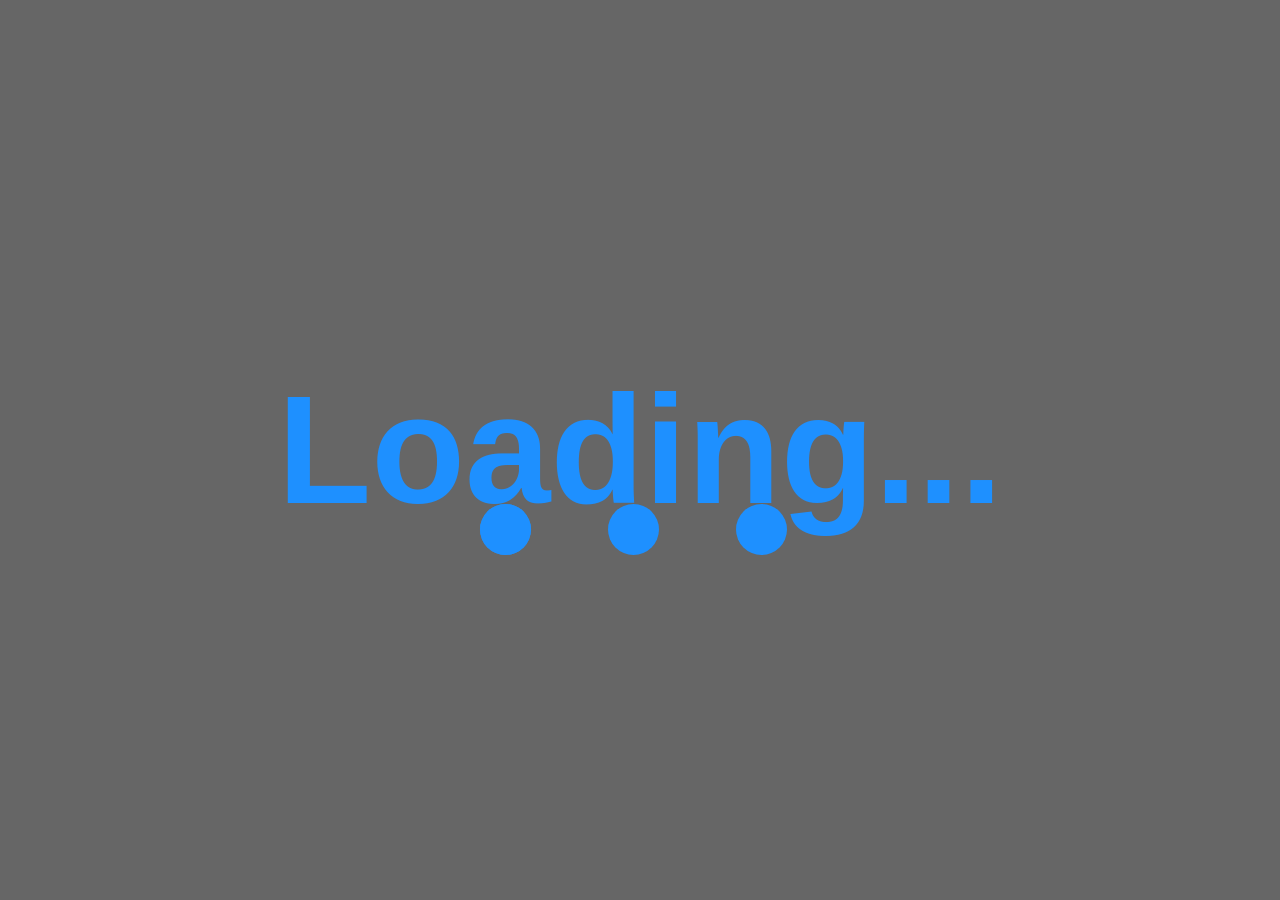
==== instructions.html @ 1949ffd4 "Add files via upload" ====
<!DOCTYPE html>
<html>

<head>
    <title>Instructions</title>
    <meta charset="UTF-8">
    <meta name='viewport' content='initial-scale=1, maximum-scale=1, user-scalable=0'>

    <script src="mapping_key_to_subId.js"></script>
    <script src="settings.js"></script>
    <script src="helpers.js"></script>
    <script src="logic.js"></script>
    <script src="data_submition_worker.js"></script>

    <script src="jspsych-6.1.0/jspsych.js"></script>
    <script src="jspsych-6.1.0/plugins/jspsych-html-button-response.js"></script>
    <script src="jspsych-6.1.0/plugins/jspsych-html-button-response-and-feedback_Rani.js"></script>
    <script src="jspsych-6.1.0/plugins/jspsych-instructions.js"></script>
    <script src="jspsych-6.1.0/plugins/jspsych-external-html.js"></script>
    <script src="jspsych-6.1.0/plugins/jspsych-call-function.js"></script>
    <script src="jspsych-6.1.0/plugins/jspsych-html-keyboard-response.js"></script>
    <link href="jspsych-6.1.0/css/jspsych.css" rel="stylesheet" type="text/css">
    </link>

    <link rel="stylesheet" type="text/css" href="style.css">
    <link rel="icon" type="image/png" sizes="192x192" href="icons/android-icon-192x192.png">
    <link rel="icon" type="image/png" sizes="32x32" href="icons/favicon-32x32.png">
    <link rel="icon" type="image/png" sizes="96x96" href="icons/favicon-96x96.png">
    <link rel="icon" type="image/png" sizes="16x16" href="icons/favicon-16x16.png">
</head>

<body class="bg_instructions">
    <!-- Loading Screen -->
    <div id="app_will_load_soon" class="centered appIsLoading">
        <h1>Loading...</h1>
    </div>
    <div id="loading_animation">
        <div class="lds-ellipsis">
            <div></div>
            <div></div>
            <div></div>
            <div></div>
        </div>
    </div>
</body>
<script src="handle_events.js"></script>
<script src="instructions.js"></script>

</html>
---- jspsych-6.1.0/css/jspsych.css ----
/*
 * CSS for jsPsych experiments.
 *
 * This stylesheet provides minimal styling to make jsPsych
 * experiments look polished without any additional styles.
 */

 @import url(https://fonts.googleapis.com/css?family=Open+Sans:400italic,700italic,400,700);

/* Container holding jsPsych content */

 .jspsych-display-element {
   display: flex;
   flex-direction: column;
   overflow-y: auto;
 }

 .jspsych-display-element:focus {
   outline: none;
 }

 .jspsych-content-wrapper {
   display: flex;
   margin: auto;
   flex: 1 1 100%;
   width: 100%;
 }

 .jspsych-content {
   max-width: 95%; /* this is mainly an IE 10-11 fix */
   text-align: center;
   margin: auto; /* this is for overflowing content */
 }

 .jspsych-top {
   align-items: flex-start;
 }

 .jspsych-middle {
   align-items: center;
 }

/* fonts and type */

.jspsych-display-element {
  font-family: 'Open Sans', 'Arial', sans-serif;
  font-size: 18px;
  line-height: 1.6em;
}

/* Form elements like input fields and buttons */

.jspsych-display-element input[type="text"] {
  font-family: 'Open Sans', 'Arial', sans-serif;
  font-size: 14px;
}

/* borrowing Bootstrap style for btn elements, but combining styles a bit */
.jspsych-btn {
  display: inline-block;
  padding: 6px 12px;
  margin: 0px;
  font-size: 14px;
  font-weight: 400;
  font-family: 'Open Sans', 'Arial', sans-serif;
  cursor: pointer;
  line-height: 1.4;
  text-align: center;
  white-space: nowrap;
  vertical-align: middle;
  background-image: none;
  border: 1px solid transparent;
  border-radius: 4px;
  color: #333;
  background-color: #fff;
  border-color: #ccc;
}

.jspsych-btn:hover {
  background-color: #ddd;
  border-color: #aaa;
}

.jspsych-btn:disabled {
  background-color: #eee;
  color: #aaa;
  border-color: #ccc;
  cursor: not-allowed;
}

/* jsPsych progress bar */

#jspsych-progressbar-container {
  color: #555;
  border-bottom: 1px solid #dedede;
  background-color: #f9f9f9;
  margin-bottom: 1em;
  text-align: center;
  padding: 8px 0px;
  width: 100%;
  line-height: 1em;
}
#jspsych-progressbar-container span {
  font-size: 14px;
  padding-right: 14px;
}
#jspsych-progressbar-outer {
  background-color: #eee;
  width: 50%;
  margin: auto;
  height: 14px;
  display: inline-block;
  vertical-align: middle;
  box-shadow: inset 0 1px 2px rgba(0,0,0,0.1);
}
#jspsych-progressbar-inner {
  background-color: #aaa;
  width: 0%;
  height: 100%;
}

/* Control appearance of jsPsych.data.displayData() */
#jspsych-data-display {
  text-align: left;
}
---- style.css ----
html {
  font-family: Arial, Helvetica, sans-serif;
}

body {
  position: fixed;
  top: 0;
  left: 0;
  bottom: 0;
  right: 0;
  width: 100%;
  height: 100%;
  border: none;
  margin: 0;
  padding: 0;
  overflow: hidden;
  z-index: 999999;

  touch-action: none;

  -webkit-touch-callout: none;
  /* iOS Safari */
  -webkit-user-select: none;
  /* Safari */
  -khtml-user-select: none;
  /* Konqueror HTML */
  -moz-user-select: none;
  /* Old versions of Firefox */
  -ms-user-select: none;
  /* Internet Explorer/Edge */
  user-select: none;
  /* Non-prefixed version, currently supported by Chrome, Edge, Opera and Firefox */
}

.bgApp {
  background-color: #666666ff;
  background-size: 100vw 100vh;
}

.full_bg_image {
  position: fixed;
  width: 100vw;
  height: 100vh;
  top: 50%;
  left: 50%;
  transform: translate(-50%, -50%);
  z-index: -100;
}

.error_message_screen {
  position: absolute;
  background-color: black;
  width: 100vw;
  height: 100vh;
  top: 50%;
  left: 50%;
  transform: translate(-50%, -50%);
  z-index: 9999;
}

.error_message {
  width: 90%;
  font-size: 5vw;
  color: white;
}

#installation_guide {
  position: absolute;
  margin: 0;
  width: 100%;
  height: 100%;
  z-index: 999;
}

#instructions_iframe {
  position: fixed;
  top: 0;
  left: 0;
  bottom: 0;
  right: 0;
  width: 100%;
  height: 100%;
  border: none;
  margin: 0;
  padding: 0;
  overflow: hidden;
  z-index: 999999;

  touch-action: none;

  -webkit-touch-callout: none;
  /* iOS Safari */
  -webkit-user-select: none;
  /* Safari */
  -khtml-user-select: none;
  /* Konqueror HTML */
  -moz-user-select: none;
  /* Old versions of Firefox */
  -ms-user-select: none;
  /* Internet Explorer/Edge */
  user-select: none;
  /* Non-prefixed version, currently supported by Chrome, Edge, Opera and Firefox */
}

/*                     APP LOADING                      */
/* ---------------------------------------------------- */

.lds-ellipsis {
  /* adapted from https://loading.io/css/ ; they have a license for a free use of it */
  display: inline-block;
  position: fixed;
  left: 27.5vw;
}

.lds-ellipsis div {
  position: absolute;
  top: 56vh;
  width: 4vw;
  height: 4vw;
  border-radius: 50%;
  background: dodgerblue;
  animation-timing-function: cubic-bezier(0, 1, 1, 0);
}

.lds-ellipsis div:nth-child(1) {
  left: 10vw;
  animation: lds-ellipsis1 0.6s infinite;
}

.lds-ellipsis div:nth-child(2) {
  left: 10vw;
  animation: lds-ellipsis2 0.6s infinite;
}

.lds-ellipsis div:nth-child(3) {
  left: 20vw;
  animation: lds-ellipsis2 0.6s infinite;
}

.lds-ellipsis div:nth-child(4) {
  left: 30vw;
  animation: lds-ellipsis3 0.6s infinite;
}

@keyframes lds-ellipsis1 {
  0% {
    transform: scale(0);
  }

  100% {
    transform: scale(1);
  }
}

@keyframes lds-ellipsis3 {
  0% {
    transform: scale(1);
  }

  100% {
    transform: scale(0);
  }
}

@keyframes lds-ellipsis2 {
  0% {
    transform: translate(0, 0);
  }

  100% {
    transform: translate(10vw, 0);
  }
}

.appIsLoading {
  position: absolute;
  top: 50vh;
  transform: translate(-50%, -50%);

  animation-duration: 1s;
  animation-iteration-count: infinite;
  animation-direction: alternate;
  animation-fill-mode: forwards;
  animation-name: alternate_appear_disappear;
}

@keyframes alternate_appear_disappear {
  0% {
    opacity: 0
  }

  100% {
    opacity: 1
  }
}

/* ---------------------------------------------------- */

#spaceship {
  position: fixed;
  top: 50vh;
  left: 0vw;
  transform: translate(-50%, -50%);
  width: 50vw;
  height: auto;
  z-index: 2;
  animation-duration: 0.8s;
  animation-iteration-count: 1;
  animation-direction: normal;
  animation-fill-mode: forwards;
  animation-name: landing;
}

@keyframes landing {
  0% {
    width: 50vw;
    left: 0vw;
    z-index: 2
  }

  100% {
    width: 35vw;
    left: 25vw;
    z-index: 1
  }
}

.ice {
  position: absolute;
  left: 0;
  right: 0;
  top: 0;
  width: 100vw;
  height: 100vh;

  animation-name: ice_animation;
  animation-duration: 0.5s;
  animation-iteration-count: 1;
  animation-direction: normal;
  animation-fill-mode: forwards;
}

@keyframes ice_animation {
  0% {
    padding: 0px 0px 0px 0px;
    opacity: 0.0;
  }

  100% {
    padding: 0px 0px 0px 0px;
    opacity: 0.2;
  }
}

@keyframes ice_breaking {

  /* called inside app.js */
  0% {
    padding: 0px 0px 0px 0px;
    opacity: 0.2;
  }

  100% {
    padding: 0px 0px 0px 0px;
    opacity: 0.0;
  }
}

#ice_upper {
  clip: rect(0, 100vw, 50vh, 0);
}

#ice_lower {
  clip: rect(50vh, 100vw, 100vh, 0);
}

.hidden {
  display: none;
}

.split {
  position: absolute;
  left: 0;
  right: 0;
}

.upper {
  top: 0;
  height: 49.9vh;
  z-index: 2;
}

.lower {
  bottom: 0;
  height: 49.9vh;
  z-index: 3;
}

.blinkable:after {
  content: "";
  display: block;
  position: absolute;
  height: 100%;
  width: 100%;
  background: #FFFFFF;
  opacity: 0;
  transition-property: opacity;
  transition-duration: 0.5s;
}

.blinkable:active:after {
  opacity: 0.6;
}

.upper.separate {
  border-bottom-style: solid;
  border-bottom-width: 0.3vh;
}

.lower.separate {
  border-top-style: solid;
  border-top-width: 0.3vh;
}

/* If you want the content centered horizontally and vertically */
.centered {
  position: absolute;
  top: 50%;
  left: 50%;
  transform: translate(-50%, -50%);
  text-align: center;
}

.centered-vertically {
  position: absolute;
  top: 50%;
  transform: translateY(-50%);
}

.cost_indicator {
  position: absolute;
  top: 12%;
  right: 5%;
  transform: translate(-50%, -50%);
  text-align: center;
  color: red;
  font-size: 15vw;
}

.goUp {
  position: absolute;
  animation-name: goUp_animation;
  /*animation-duration: 1s;*/
  animation-iteration-count: 1;
  animation-direction: normal;
  animation-fill-mode: forwards;
}

@keyframes goUp_animation {
  0% {
    top: 20vh;
    opacity: 1.0;
  }

  100% {
    top: 10vh;
    opacity: 0.0;
  }
}

.waiting_for_outcome_gif {
  opacity: 0;
  position: absolute;
  width: 75%;
  height: auto;
  top: 50%;
  left: 40%;
  transform: translate(-50%, -50%);
  text-align: center;
}

#lottery {
  animation-name: lottery_entry;
  /*animation-duration: 3.5s;*/
  animation-iteration-count: 1;
  animation-direction: normal;
  animation-fill-mode: forwards;
}

@keyframes lottery_entry {
  0% {
    padding: 0px 0px 0px 0px;
    opacity: 0.0;
  }

  30% {
    padding: 0px 0px 0px 0px;
    opacity: 1.0;
  }

  90% {
    padding: 0px 0px 0px 0px;
    opacity: 1.0;
  }

  100% {
    padding: 0px 0px 0px 0px;
    opacity: 0.0;
  }
}

.outcome_image {
  position: absolute;
  width: 35vw;
  height: auto;
  top: 50%;
  left: 50%;
  transform: translate(-50%, -50%);
}

.goUpOutcomeImage {
  position: absolute;
  animation-name: goUpOutcome_animation;
  /*animation-duration: 2s;*/
  animation-iteration-count: 1;
  animation-direction: normal;
  animation-fill-mode: forwards;
}

@keyframes goUpOutcome_animation {
  0% {
    padding: 0px 0px 0% 0px;
    opacity: 0.0;
  }

  100% {
    padding: 0px 0px 20% 0px;
    opacity: 1.0;
  }
}

#superimposed_outcome_sum {
  position: absolute;
  font-size: 6vw;
  top: 50%;
  /* Adjust this value to move the positioned div up and down */
  left: 50%;
  /*background: rgba(0, 0, 0, 0.8);*/
  color: rgb(240, 240, 240);
  text-shadow: -1px 0 grey, 0 1px grey, 1px 0 grey, 0 -1px grey;
}

.outcome_text {
  position: absolute;
  top: 57%;
  left: 50%;
  transform: translate(-50%, -50%);
  text-align: center;
  white-space: nowrap;
  font-size: 7.1vw;
}

.appearSlowlyOutcomeText {
  position: absolute;
  animation-name: appearSlowlyText_animation;
  /*animation-duration: 2s;*/
  animation-iteration-count: 1;
  animation-direction: normal;
  animation-fill-mode: forwards;
}

@keyframes appearSlowlyText_animation {
  0% {
    opacity: 0.0;
  }

  50% {
    opacity: 0.0;
  }

  100% {
    opacity: 1.0;
  }
}

.goodByeMessage {
  position: absolute;
  top: 83%;
  left: 50%;
  transform: translate(-50%, -50%);
  text-align: center;

  animation-name: appearSlowlyText_animation;
  animation-duration: 1s;
  animation-iteration-count: 1;
  animation-direction: normal;
  animation-fill-mode: forwards;
}

#cover {
  top: 50vh;
  left: 57vw;
  width: 85vw;
  height: 35vh;
  z-index: 1;
}


/*
.disappear-left {
  animation-name: disappear_left_animation;
  animation-fill-mode: forwards;
  animation-duration: 2s;
  animation-iteration-count: 1;
  animation-direction: normal;  
}
@keyframes disappear_left_animation {
  from { padding: 0px 0px 0px 0px; opacity: 100%; }
  to { padding: 0px 100% 0px 0px; opacity: 30% }
}
*/

.stretched {
  position: absolute;
}

.stretched.horizontal {
  width: 100%;
}

.stretched.vertical {
  height: 100%;
}

/* Style the image inside the centered container, if needed */
.centered img {
  width: 100%;
  border-radius: 50%;
}

h1 {
  color: dodgerblue;
  font-size: 12vw;
}

.jspsych-html-button-response-button button {
  font-size: 4rem;
}

.most_in_front {
  position: absolute;
  z-index: 100;
}

.text_box {
  box-sizing: border-box;
  width: 70vw;
  line-height: 5vw;
  text-align: center;

  border: 0.5vw solid rgb(100, 100, 100);
  background-color: rgba(220, 220, 220, 0.75);
  border-radius: 15px;
}

.goodByeMessageTextSize {
  line-height: 5vw;
  display: inline-block;
  vertical-align: middle;
  font-size: 6vw;

  animation-duration: 1s;
  animation-iteration-count: infinite;
  animation-direction: alternate;
  animation-fill-mode: forwards;
  animation-name: alternate_appear_disappear;
}

/*                     FOR INSTRUCTIONS                  */
/* ----------------------------------------------------- */

.bg_instructions {
  background-color: #666666ff;
  background-size: 100vw 100vh;
  background-repeat: no-repeat;
  overscroll-behavior: none;
}

#instructionsButtons {
  position: relative;
  display: block;
  top: 49.5vh;
  left: 50%;
  transform: translate(-50%, -50%);
  width: 28vw;
  height: 5.5vh;
  margin-right: 12vw;
  margin-left: auto;

  background-color: rgba(200, 200, 200, 0.7);
  border: 0.5vw solid rgb(50, 50, 50);
  color: rgb(50, 50, 50);
  text-align: center;
  font-size: 4.2vw;
  transition-duration: 0.4s;
  border-radius: 25px;
  outline: none;
  z-index: 999;
}

#instructionsButtons:active {
  background-color: #555555;
  color: white;
}

#post_test_msg {
  font-size: 5vw;
  padding: 6vw;
  line-height: normal;
}

#post_instructions_test_image {
  width: 70vw;
  height: auto;
  border-radius: 3vw;
}

#jspsych-instructions-next {
  background-color: rgba(200, 200, 200, 0.7);
  border: 1vw solid rgb(50, 50, 50);
  color: rgb(50, 50, 50);
  font-size: 6vw;
  border-radius: 40px;
  outline: none;
}

#jspsych-instructions-next:active {
  background-color: #555555;
  color: white;
}

/* Instructions Tests stuff: */
#test_question_text {
  font-size: 7vw;
  line-height: normal;
  margin-bottom: 5vh;
}

#multipleChoiceQuestionsButtons {
  position: relative;
  background-color: rgb(230, 230, 230);
  width: 90vw;
  border: 0.3vw solid rgb(50, 50, 50);
  color: rgb(50, 50, 50);
  font-size: 5vw;
  text-align: left;
  border-radius: 15px;
  margin: 1vh;
  padding: 1.5vh;
  outline: none;
}

#multipleChoiceQuestionsButtons:active {
  background-color: #555555;
  color: white;
}

.correctAnswerBlink {
  animation-duration: 0.5s;
  animation-iteration-count: infinite;
  animation-direction: alternate;
  animation-fill-mode: forwards;
  animation-name: alternate_appear_disappear;
}

/*                   EMBEDDED DEMO STUFF                 */
/* ----------------------------------------------------- */
/* TEMP TEMP TEMP maybe take stuff from here
.demoTextBox {
  position: absolute;
  /*align-items: center;*-/
  background-color: rgb(225, 229, 235);
  top: 14vh;
  left: 50%;
  transform: translate(-50%, -50%);
  width: 80vw;
  border-radius: 35px;
  border: 0.8vw solid rgb(50,50,50);

  animation-duration: 1.5s;
  animation-iteration-count: 1;
  animation-direction: normal;
  animation-fill-mode: forwards;
  animation-name: spreading;
}
@keyframes spreading {
  0%   { width: 0; max-height: 0 } /* top right bottom left *-/
  50%  { width: 80vw; max-height: 0 }
  100%  { width: 80vw; max-height: 20vh }
}
 TEMP TEMP TEMP */

.demoTextBox {
  position: absolute;
  background-color: rgb(225, 229, 235);
  top: 14vh;
  left: 50%;
  transform: translate(-50%, -50%);
  border-radius: 17.5px;
  border: 0.8vw solid rgb(50, 50, 50);

  animation-duration: 1.5s;
  animation-iteration-count: 1;
  animation-direction: normal;
  animation-fill-mode: forwards;
  animation-name: spreading;
}

@keyframes spreading {
  0% {
    width: 0;
    height: 0
  }

  /* top right bottom left */
  50% {
    width: 92vw;
    max-height: 0
  }

  100% {
    width: 92vw;
    max-height: 23vh
  }
}

.demoText {
  padding-left: 2vw;
  padding-right: 2vw;
  line-height: normal;
  text-align: center;
  color: black;
  font-size: 3.5vw;

  animation-duration: 1s;
  animation-iteration-count: 1;
  animation-direction: normal;
  animation-timing-function: steps(100, end);
  animation-fill-mode: forwards;
  animation-name: appearGradually;
  animation-delay: 1s;
  opacity: 0;
}

@keyframes appearGradually {
  0% {
    opacity: 0.0
  }

  100% {
    opacity: 1.0
  }
}

/* draw a smartphone screen */
.bigRectangle {
  position: absolute;
  top: 62%;
  left: 50%;
  transform: translate(-50%, -50%);
  width: 70vw;
  height: 70vh;
  border: 0.5vw solid rgb(100, 100, 100);
  border-radius: 5vw;
}

.appInBigRectangle {
  position: absolute;
  top: 58%;
  left: 50%;
  transform: translate(-50%, -50%);
  width: 70vw;
  height: 62.25%;
  border: 0.5vw solid rgb(100, 100, 100);
  border-top-left-radius: 5vw;
  border-top-right-radius: 5vw;
}

#simulatedSmartphoneButtonArea {
  position: absolute;
  left: 50%;
  top: 93%;
  background-color: rgba(150, 150, 150, 0.1);
  height: 8%;
  width: 70%;
  z-index: 0;
  transform: translate(-50%, -50%);
  border-bottom-left-radius: 5vw;
  border-bottom-right-radius: 5vw;
  border-top: 0.5vw solid rgb(100, 100, 100);
}

.appLine {
  text-align: center;
  margin: 0;
}

.smallRectangle {
  display: inline-block;
  width: 12vw;
  height: 6.5vh;
  margin-left: 1.7vw;
  margin-right: 1.7vw;
  margin-top: 1.8vh;
  margin-bottom: 1.8vh;
  border: 0.5vw solid transparent;
  background-color: rgba(200, 200, 200, 0.35);
  overflow: hidden;
  border-radius: 7.5px;
}

.appIconSpecifics {
  display: inline-block;
  width: 13vw;
  height: calc(6.5vh + 1vw);
  margin-left: 1.7vw;
  margin-right: 1.7vw;
  margin-top: 1.8vh;
  margin-bottom: 1.8vh;
  overflow: hidden;
  border-radius: 7.5px;
}

#dotContainerElement {
  text-align: center;
  margin: 0;
}

.dot {
  display: inline-block;
  height: 1vh;
  width: 1vh;
  margin-left: 1vw;
  margin-right: 1vw;
  margin-top: 1vh;
  margin-bottom: 1vh;
  background-color: rgba(200, 200, 200, 0.7);
  border-radius: 50%;
}

.demoButton {
  position: absolute;
  top: 92.5%;
  left: 50%;
  transform: translate(-50%, -50%);
  width: 20vw;
  height: 5vh;

  background-color: rgba(200, 200, 200, 0.4);
  border: 1vw solid rgba(85, 85, 85, 1);
  color: black;
  padding: 16px 32px;
  text-align: center;
  text-decoration: none;
  font-size: 3vw;
  margin: 4px 2px;
  transition-duration: 0.4s;
  border-radius: 50px;
  outline: none;
  z-index: 999;

  animation-duration: 0.3s;
  animation-fill-mode: forwards;
  animation-name: appearGradually;
}

.demoButton:active {
  background-color: rgba(85, 85, 85, 1);
  color: white;
}

.loadButton {
  position: absolute;
  background-color: transparent;
  border-radius: 7.5px;
  outline: none;
  border-width: 0;
}

.loadButton:active {
  background-color: rgba(255, 255, 255, 0.3);
}

.appClose {
  position: absolute;
  animation-name: appClose_animation;
  animation-duration: 0.3s;
  animation-iteration-count: 1;
  animation-direction: normal;
  animation-fill-mode: forwards;
}

@keyframes appClose_animation {
  0% {
    padding: 0px 0px 0px 0px;
    opacity: 1.0;
  }

  100% {
    padding: 0px 0px 20% 0px;
    opacity: 0.0;
    width: 12vw;
    height: 6vh;
    top: 74.5%;
    left: 58%;
    border: none;
    border-radius: 15px;
  }
}

.appOpen {
  position: absolute;
  animation-name: appOpen_animation;
  animation-duration: 0.3s;
  animation-iteration-count: 1;
  animation-direction: reverse;
  animation-fill-mode: forwards;
}

@keyframes appOpen_animation {
  0% {
    padding: 0px 0px 0px 0px;
    opacity: 1.0;
  }

  100% {
    padding: 0px 0px 20% 0px;
    opacity: 0.0;
    width: 12vw;
    height: 6vh;
    top: 74.5%;
    left: 58%;
    border: none;
    border-radius: 15px;
  }
}

/* ----------------------------------------------------- */


.disabled {
  pointer-events: none;
}

#repeatOrContinueButtons {
  position: relative;
  width: 40vw;
  background-color: rgba(200, 200, 200, 0.7);
  border: 1vw solid rgb(50, 50, 50);
  color: rgb(50, 50, 50);
  font-size: 5vw;
  border-radius: 30px;
  outline: none;
}

#repeatOrContinueButtons:active {
  background-color: #555555;
  color: white;
}

#repeatOrContinueText {
  position: relative;
  padding: 3vw;
  line-height: normal;
  font-size: 5.5vw;
}


/*                    DIALOG BOX STUFF                   */
/* ----------------------------------------------------- */

.dialog {
  width: 80%;
  min-height: 10%;
  border-radius: 5vw;
  background: rgb(200, 200, 200);
  z-index: 999;
}

.dialog_text {
  margin-bottom: 2vh;
  font-size: 5vw;
  padding-left: 4vw;
  padding-right: 4vw;
}

#dialog_msg {
  margin-top: 2.5vh;
}

.dialog input {
  font-size: 5vw;
  /*margin-top: 1vh;*/
  margin-bottom: 1vh;
}

.dialog button {
  border-width: 1px;
  background: rgb(200, 200, 200);
  color: black;
  font-size: 5vw;
  padding: 1.2vh;
  margin-bottom: 2vh;
  border-radius: 2.5vw;
  border-color: black;
  outline: none;
}

.dialog button:active {
  background-color: #555555;
  color: white;
}

.dialog button.disabled {
  opacity: 0.65;
  cursor: not-allowed;
}

#screen-disabled-mask {
  position: fixed;
  top: 0;
  left: 0;
  background: #000;
  opacity: 0.8;
  z-index: 998;
  height: 100%;
  width: 100%;
  pointer-events: none;
}

/* -------------- warehouse / piggybank ------------------ */

.dialog .warehouse {
  border-radius: 0;
  width: 80vw;
  height: auto;
}

.dance {
  animation-name: dance_animation;
  animation-duration: 1.5s;
  animation-iteration-count: 1;
  animation-timing-function: linear;
}

@keyframes dance_animation {
  0% {
    opacity: 0;
    transform: rotateY(0deg)
  }

  /* top right bottom left */
  100% {
    opacity: 1;
    transform: rotateY(360deg)
  }
}

#warehouse_empty {
  margin-bottom: 2vh;
}

/* -- an image for the message that the real game begins -- */

#game_begins_image {
  border-radius: 0;
  width: 75vw;
  height: auto;
  margin-bottom: 2vh;
  border-radius: 4vw;
}

/* -------------- cave from the outside ------------------ */

#cave {
  border-radius: 0;
  width: 55vw;
  height: auto;
}

.appear {
  animation-name: appear_animation;
  animation-duration: 0.8s;
  animation-iteration-count: 1;
}

@keyframes appear_animation {
  0% {
    opacity: 0
  }

  /* top right bottom left */
  100% {
    opacity: 1
  }
}

/* -------------- coins collection task ------------------ */
#inside_cave_img {
  position: absolute;
  left: 50%;
  top: 50%;
  transform: translate(-50%, -50%);
  width: 0;
  height: 0;
  border-radius: 30vw;
  z-index: 1000;
}

.openning {
  animation-name: openning_animation;
  animation-duration: 1.5s;
  animation-iteration-count: 1;
  animation-fill-mode: forwards;
}

@keyframes openning_animation {
  0% {
    width: 0%;
    height: 0%;
    border-radius: 30vw;
    left: 50%;
    top: 50%
  }

  100% {
    width: 100%;
    height: 100%;
    border-radius: 0;
  }

  /* top right bottom left */
}

.closing {
  animation-name: closing_animation;
  animation-duration: 1.5s;
  animation-iteration-count: 1;
  animation-fill-mode: forwards;
}

@keyframes closing_animation {
  0% {
    width: 100%;
    height: 100%
  }

  /* top right bottom left */
  100% {
    width: 0%;
    height: 0%;
    border-radius: 30vw;
    left: 50%;
    top: 50%
  }
}

.inside_cave_text {
  margin: 0;
  position: absolute;
  font-size: 15vw;
  color: rgb(0, 0, 255);
  transform: translate(-50%, -50%);
  z-index: 1001;
}

#time_left_counter {
  left: 90vw;
  top: 5vh;
}

#cave_goddbye_message {
  left: 50vw;
  top: 50vh;
}

.caveElement {
  position: absolute;
  width: 80vw;
  height: 30vh;
  z-index: 1001;
}

.disappearGradually {
  animation-name: disappearGradually_animation;
  animation-duration: 0.15s;
  animation-iteration-count: 1;
  animation-fill-mode: forwards;
}

@keyframes disappearGradually_animation {
  0% {
    opacity: 1;
  }

  100% {
    opacity: 0;
  }
}
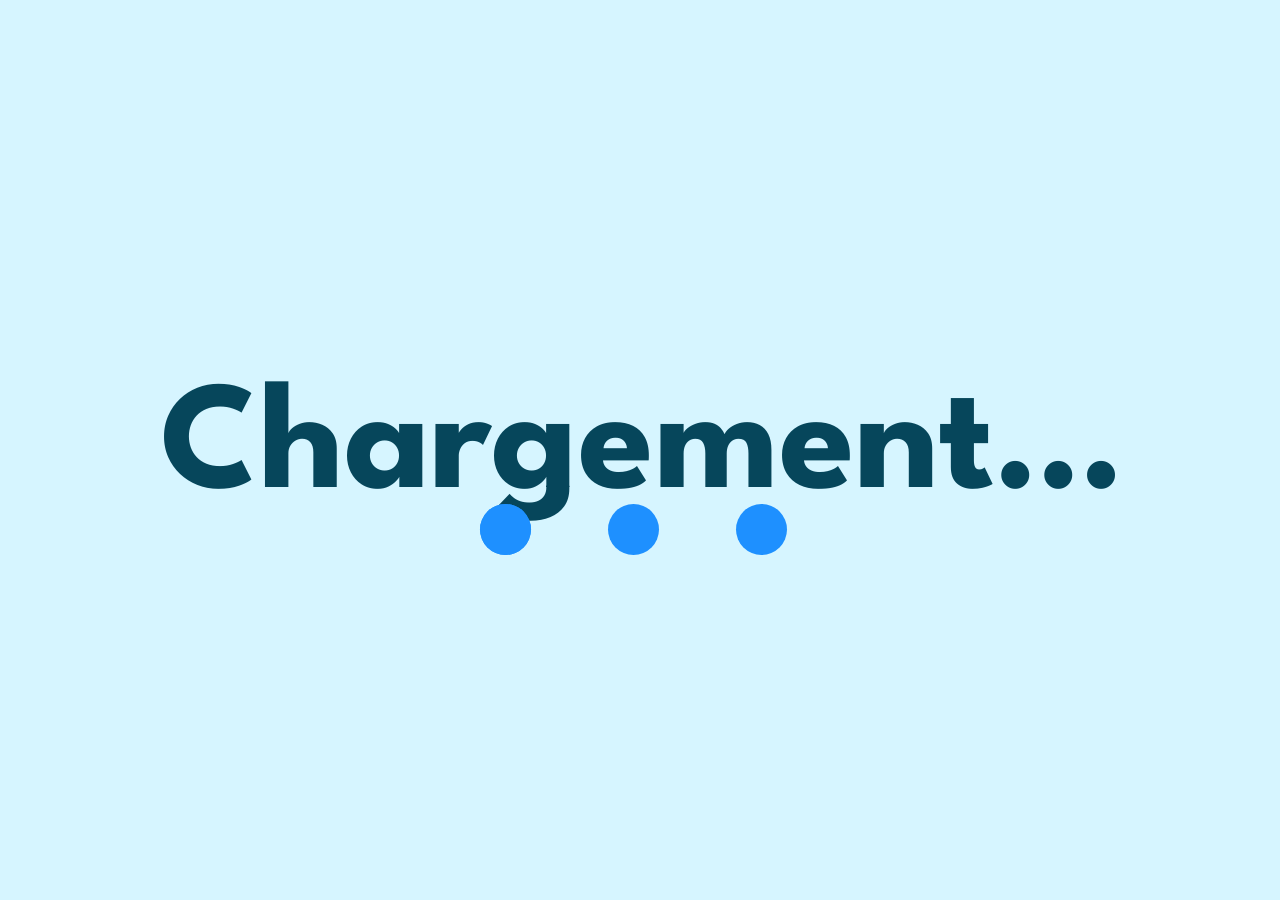
==== commit 681dceb7: "Add files via upload" ====
--- a/instructions.html
+++ b/instructions.html
@@ -1,5 +1,5 @@
 <!DOCTYPE html>
-<html>
+<html lang="fr">
 
 <head>
     <title>Instructions</title>
@@ -32,7 +32,7 @@
 <body class="bg_instructions">
     <!-- Loading Screen -->
     <div id="app_will_load_soon" class="centered appIsLoading">
-        <h1>Loading...</h1>
+        <h1>Chargement…</h1>
     </div>
     <div id="loading_animation">
         <div class="lds-ellipsis">
--- a/style.css
+++ b/style.css
@@ -1206,4 +1206,61 @@
   100% {
     opacity: 0;
   }
-}+}
+
+/* ===================================================================== */
+/*  IDENTITÉ VISUELLE SPACE GOLD : fond bleu clair, texte bleu foncé,     */
+/*  police League Spartan (dossier League_Spartan à la racine du site)    */
+/*  Les images du jeu ne sont pas modifiées.                              */
+/* ===================================================================== */
+@font-face {
+  font-family: 'League Spartan';
+  src: url('League_Spartan/LeagueSpartan-VariableFont_wght.ttf') format('truetype'),
+       url('League_Spartan/static/LeagueSpartan-Regular.ttf') format('truetype');
+  font-weight: 100 900;
+  font-style: normal;
+  font-display: swap;
+}
+
+:root {
+  --sg-bg: #d6f5ff;
+  --sg-text: #06465b;
+}
+
+html, body, button, input, p, h1, h2, h3, span, div {
+  font-family: 'League Spartan', Arial, Helvetica, sans-serif;
+}
+
+.bgApp, .bg_instructions {
+  background-color: var(--sg-bg) !important;
+  color: var(--sg-text);
+}
+
+h1, h2 { color: var(--sg-text); }
+
+/* écrans de message et d'erreur */
+.error_message_screen { background-color: var(--sg-bg) !important; }
+.error_message { color: var(--sg-text) !important; font-weight: 600; }
+
+/* message d'accueil / de fin d'essai */
+.text_box { background-color: rgba(255, 255, 255, 0.93) !important; border: 0.6vw solid var(--sg-text) !important; border-radius: 4vw; }
+.text_box2 { color: var(--sg-text) !important; }
+
+/* boîtes de dialogue */
+.dialog { background: var(--sg-bg) !important; border: 0.8vw solid var(--sg-text) !important; }
+.dialog_text { color: var(--sg-text) !important; font-weight: 600; }
+.dialog button { background: var(--sg-text) !important; color: #ffffff !important; border: none !important; border-radius: 3vw; font-weight: 700; }
+
+/* pages d'instructions, démonstration et questions */
+#instructionsButtons, #jspsych-instructions-next, #multipleChoiceQuestionsButtons, #repeatOrContinueButtons, .demoButton {
+  background-color: #ffffff !important;
+  color: var(--sg-text) !important;
+  border-color: var(--sg-text) !important;
+  font-weight: 700;
+}
+#instructionsButtons:active, #jspsych-instructions-next:active, #multipleChoiceQuestionsButtons:active, #repeatOrContinueButtons:active, .demoButton:active {
+  background-color: var(--sg-text) !important;
+  color: #ffffff !important;
+}
+.demoTextBox { background-color: var(--sg-bg) !important; border-color: var(--sg-text) !important; }
+.demoText, #repeatOrContinueText, #test_question_text, #post_test_msg { color: var(--sg-text) !important; font-weight: 600; }
